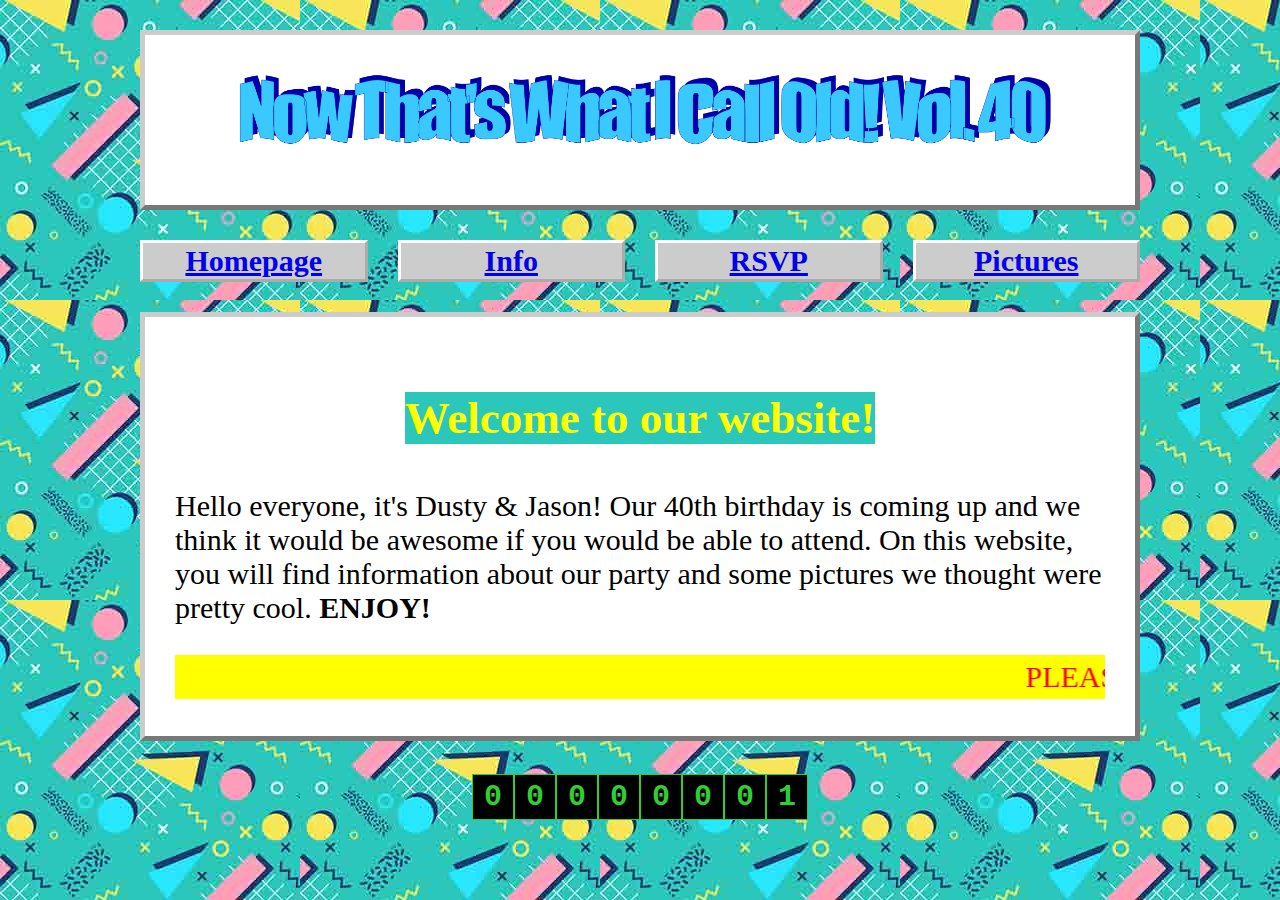
==== index.html @ dfeb29ce "Add files via upload" ====
<!doctype html>
<html lang="en">

<head>
    <meta charset="utf-8">
    <meta name="viewport" content="width=device-width, initial-scale=1">
    <title>Now That's What I Call Old! Vol. 40</title>
    <link href="style.css" rel="stylesheet" type="text/css">
</head>
<body>
    <header>
        <div class="white-block"><img src="wordart.png"></div>
        <nav>
        <button><a href="index.html">Homepage</a></button>
            <button><a href="info.html">Info</a></button>
            <button><a href="rsvp.html">RSVP</a></button>
            <button><a href="pictures.html">Pictures</a></button>
        </nav>
    </header>
    <div class="grid">
        <main>
            <div class="white-block">
                <h2 class="green-yellow-text">Welcome to our website!</h2>
                <p>Hello everyone, it's Dusty & Jason! Our 40th birthday is coming up and we think it would be awesome if you would be able to attend. On this website, you will find information about our party and some pictures we thought were pretty cool. <strong>ENJOY!</strong></p>
                <marquee behavior="scroll" direction="left" scrollamount="10">Please RSVP by June 1, 2025</marquee>
            </div>
        </main>
    </div>
    <footer>
        <div class="dancing-baby">
                <div class="tenor-gif-embed" data-postid="22415743" data-share-method="host" data-aspect-ratio="0.728125" data-width="100%"></div>
            </div>
        <div id="hit-counter">
            <span class="digit">0</span>
            <span class="digit">0</span>
            <span class="digit">0</span>
            <span class="digit">0</span>
            <span class="digit">0</span>
            <span class="digit">0</span>
            <span class="digit">0</span>
            <span class="digit">0</span>
        </div>
    </footer>
</body>
<script src="hit-counter.js" type="text/javascript"></script>
<script type="text/javascript" async src="https://tenor.com/embed.js"></script>
</html>
---- style.css ----
body {
    background-image: url(2579647.jpg);
    padding: 0;
    margin: 0;
    font-size: 30px;
    font-family: "Times New Roman", Times, serif;
}

marquee {
    font-family: "Comic Sans MS", "Comic Sans", cursive;
    background: yellow;
    color: red;
    font-size: 1em;
    padding: 5px;
    text-transform: uppercase
}

header {
    max-width: 1000px;
    margin: 1em auto 0;
}

nav {
    display: grid;
    grid-template-columns: 1fr 1fr 1fr 1fr;
    grid-gap: 1em;
    max-width: 1000px;
    margin: 0 auto 1em;
}

@media screen and (max-width: 1000px) {
    nav {
        grid-template-columns: auto;
    }
}

nav button {
    font-family: "Comic Sans MS", "Comic Sans", cursive;
    font-weight: bold;
    font-size: 1em;
    background-color: #ccc;
    border: 3px outset white;
}

img {
    max-width: 100%;
    height: auto;
}

main {
    max-width: 1000px;
    margin: 0 auto;
}

table, tr, td {
    border: 3px inset #000;
}

table {
    max-width: 900px;
}

td {
    width: 300px;
    padding: 10px;
}

.white-block {
    background-color: #fff;
    border: 5px outset #ccc;
    padding: 1em;
    margin-bottom: 1em;
}

h1 {
    padding: 0;
    margin: 0 auto;
    font-size: 2.4em;
    max-width: fit-content;
}

h2 {
    font-family: "Comic Sans MS", "Comic Sans", cursive;
    max-width: fit-content;
    margin: 1em auto;
}

p {
    padding: 0;
    margin: 0 0 1em;
}

#hit-counter {
    font-family: 'Courier New', Courier, monospace;
    font-weight: bold;
    display: flex;
    justify-content: center;
    align-items: center;
}

.digit {
    background-color: black;
    color: limegreen;
    font-size: 1em;
    padding: 5px;
    border: 1px solid limegreen;
    width: 30px;
    display: flex;
    justify-content: center;
    align-items: center;
}

.rainbow-text {
    font-family: "Comic Sans MS", "Comic Sans", cursive;
    background-image: repeating-linear-gradient(to left, violet, indigo, blue, green, yellow, orange, red);
    background-clip: text;
    color: transparent;
    text-align: center;
}

.green-yellow-text {
    background: #2bc7ba;
    color: yellow;
}

footer {
    padding: 3px;
}

.dancing-baby {
    max-width: 150px;
    margin: 0 auto;
}
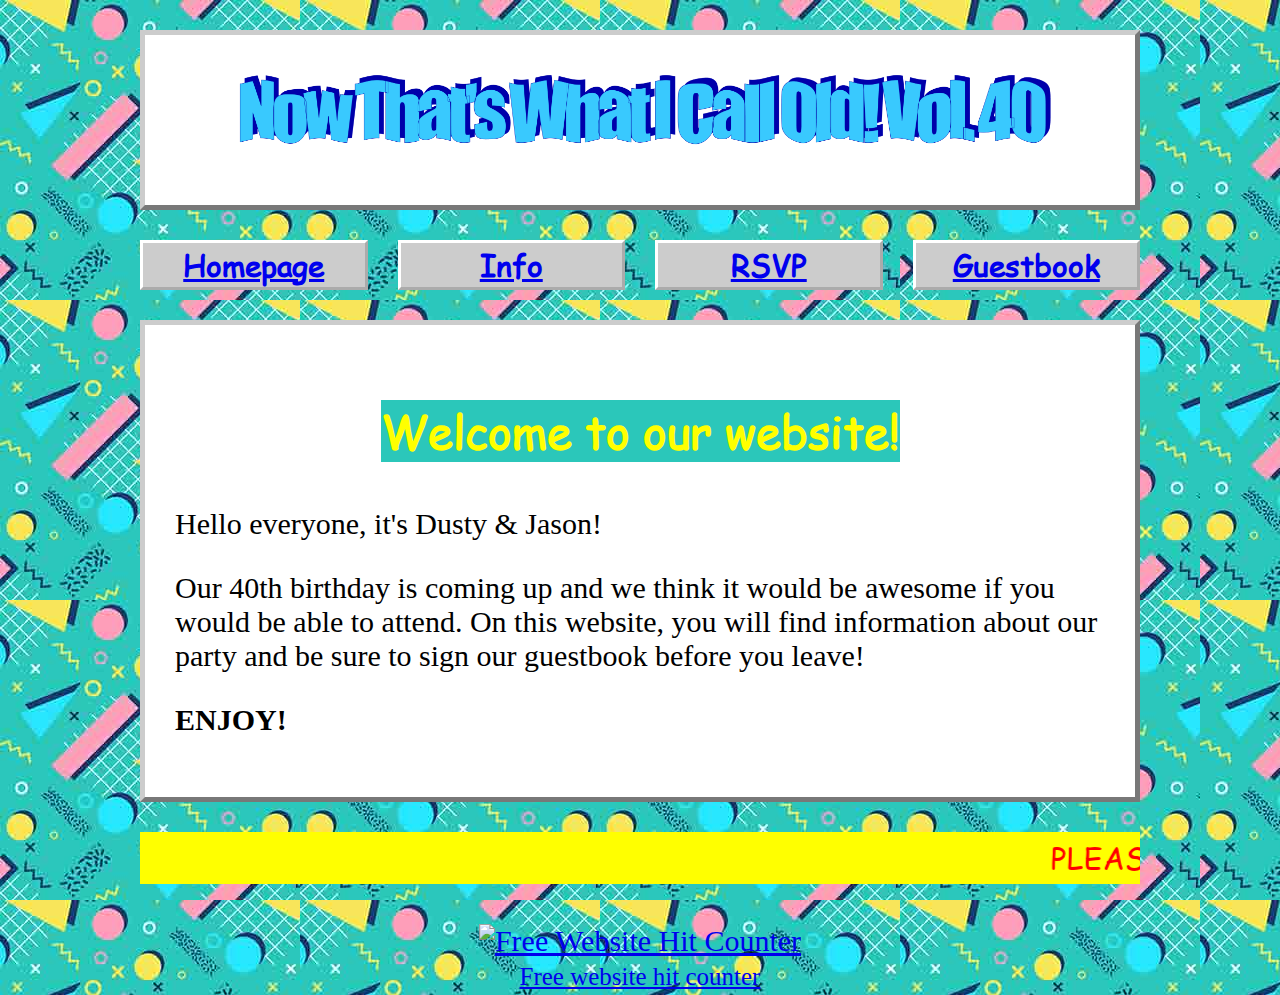
==== commit 2503b065: "Add files via upload" ====
--- a/index.html
+++ b/index.html
@@ -7,41 +7,33 @@
     <title>Now That's What I Call Old! Vol. 40</title>
     <link href="style.css" rel="stylesheet" type="text/css">
 </head>
+
 <body>
     <header>
         <div class="white-block"><img src="wordart.png"></div>
         <nav>
-        <button><a href="index.html">Homepage</a></button>
+            <button><a href="index.html">Homepage</a></button>
             <button><a href="info.html">Info</a></button>
             <button><a href="rsvp.html">RSVP</a></button>
-            <button><a href="pictures.html">Pictures</a></button>
+            <button><a href="guestbook.html">Guestbook</a></button>
         </nav>
     </header>
-    <div class="grid">
         <main>
             <div class="white-block">
                 <h2 class="green-yellow-text">Welcome to our website!</h2>
-                <p>Hello everyone, it's Dusty & Jason! Our 40th birthday is coming up and we think it would be awesome if you would be able to attend. On this website, you will find information about our party and some pictures we thought were pretty cool. <strong>ENJOY!</strong></p>
-                <marquee behavior="scroll" direction="left" scrollamount="10">Please RSVP by June 1, 2025</marquee>
+                <p>Hello everyone, it's Dusty & Jason!</p>
+                <p>Our 40th birthday is coming up and we think it would be awesome if you would be able to attend. On this website, you will find information about our party and be sure to sign our guestbook before you leave!</p>
+                <p><strong>ENJOY!</strong></p>
             </div>
+            <marquee behavior="scroll" direction="left" scrollamount="10">Please RSVP by June 1, 2025</marquee>
         </main>
-    </div>
     <footer>
         <div class="dancing-baby">
-                <div class="tenor-gif-embed" data-postid="22415743" data-share-method="host" data-aspect-ratio="0.728125" data-width="100%"></div>
-            </div>
-        <div id="hit-counter">
-            <span class="digit">0</span>
-            <span class="digit">0</span>
-            <span class="digit">0</span>
-            <span class="digit">0</span>
-            <span class="digit">0</span>
-            <span class="digit">0</span>
-            <span class="digit">0</span>
-            <span class="digit">0</span>
+            <div class="tenor-gif-embed" data-postid="22415743" data-share-method="host" data-aspect-ratio="0.728125" data-width="100%"></div>
         </div>
+        <div align='center'><a href='https://www.free-website-hit-counter.com'><img src='https://www.free-website-hit-counter.com/zc.php?d=6&id=3854&s=1' border='0' alt='Free Website Hit Counter'></a><br /><small><a href='https://www.free-website-hit-counter.com' title="Free Website Hit Counter">Free website hit counter</a></small></div>
     </footer>
 </body>
-<script src="hit-counter.js" type="text/javascript"></script>
 <script type="text/javascript" async src="https://tenor.com/embed.js"></script>
+
 </html>
--- a/style.css
+++ b/style.css
@@ -1,3 +1,8 @@
+@font-face {
+    font-family: 'Comic Sans';
+    src: url('Comic Sans MS.ttf');
+}
+
 body {
     background-image: url(2579647.jpg);
     padding: 0;
@@ -7,7 +12,7 @@
 }
 
 marquee {
-    font-family: "Comic Sans MS", "Comic Sans", cursive;
+    font-family: 'Comic Sans', sans-serif;
     background: yellow;
     color: red;
     font-size: 1em;
@@ -35,7 +40,7 @@
 }
 
 nav button {
-    font-family: "Comic Sans MS", "Comic Sans", cursive;
+    font-family: 'Comic Sans', sans-serif;
     font-weight: bold;
     font-size: 1em;
     background-color: #ccc;
@@ -80,7 +85,7 @@
 }
 
 h2 {
-    font-family: "Comic Sans MS", "Comic Sans", cursive;
+    font-family: 'Comic Sans', sans-serif;
     max-width: fit-content;
     margin: 1em auto;
 }
@@ -90,28 +95,8 @@
     margin: 0 0 1em;
 }
 
-#hit-counter {
-    font-family: 'Courier New', Courier, monospace;
-    font-weight: bold;
-    display: flex;
-    justify-content: center;
-    align-items: center;
-}
-
-.digit {
-    background-color: black;
-    color: limegreen;
-    font-size: 1em;
-    padding: 5px;
-    border: 1px solid limegreen;
-    width: 30px;
-    display: flex;
-    justify-content: center;
-    align-items: center;
-}
-
 .rainbow-text {
-    font-family: "Comic Sans MS", "Comic Sans", cursive;
+    font-family: 'Comic Sans', sans-serif;
     background-image: repeating-linear-gradient(to left, violet, indigo, blue, green, yellow, orange, red);
     background-clip: text;
     color: transparent;
@@ -125,6 +110,7 @@
 
 footer {
     padding: 3px;
+    margin-top: 1em;
 }
 
 .dancing-baby {
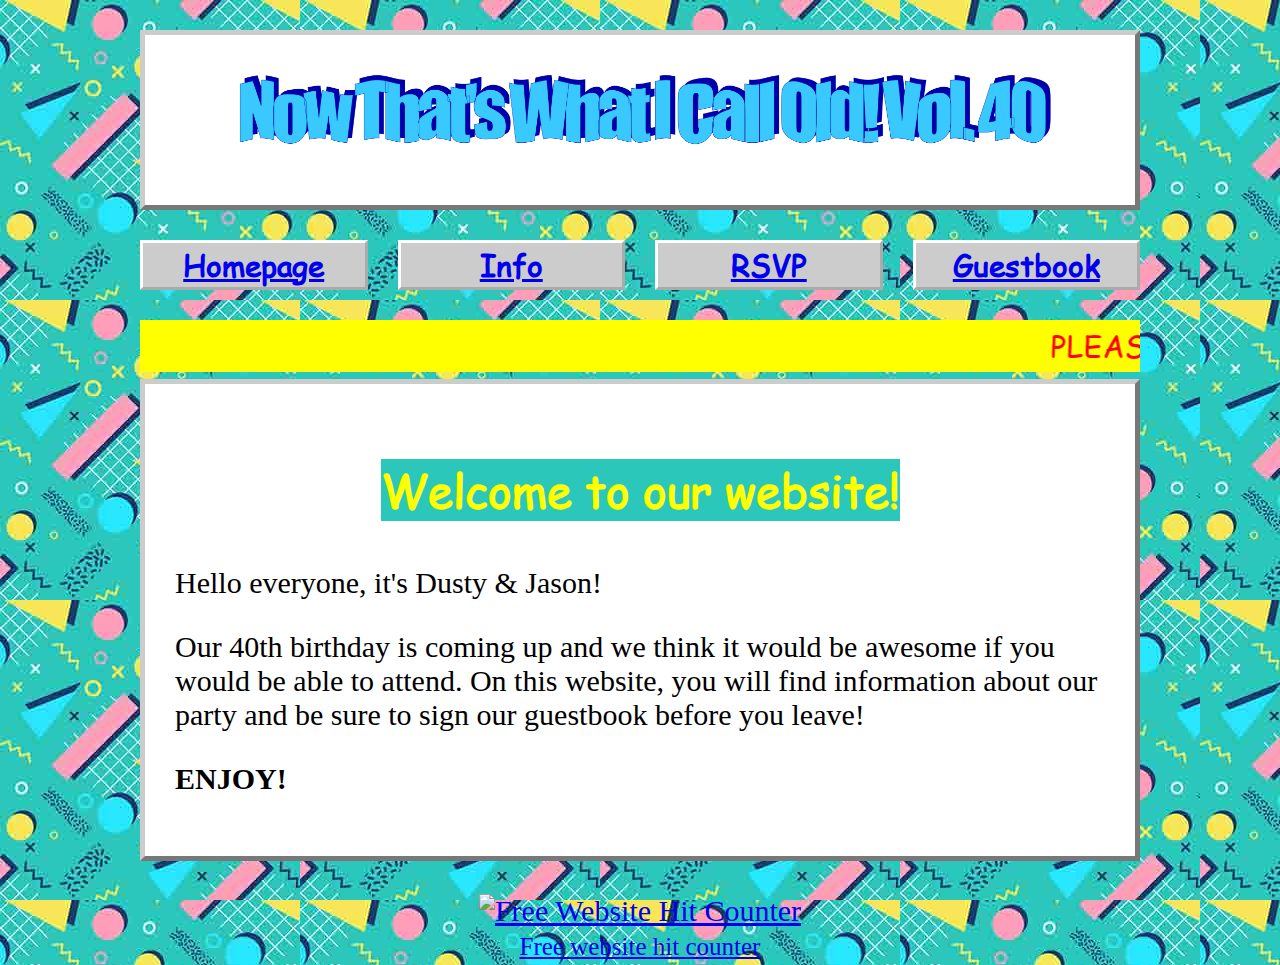
==== commit 78baadde: "Add files via upload" ====
--- a/index.html
+++ b/index.html
@@ -19,13 +19,13 @@
         </nav>
     </header>
         <main>
+            <marquee behavior="scroll" direction="left" scrollamount="10">Please RSVP by June 1, 2025</marquee>
             <div class="white-block">
                 <h2 class="green-yellow-text">Welcome to our website!</h2>
                 <p>Hello everyone, it's Dusty & Jason!</p>
                 <p>Our 40th birthday is coming up and we think it would be awesome if you would be able to attend. On this website, you will find information about our party and be sure to sign our guestbook before you leave!</p>
                 <p><strong>ENJOY!</strong></p>
             </div>
-            <marquee behavior="scroll" direction="left" scrollamount="10">Please RSVP by June 1, 2025</marquee>
         </main>
     <footer>
         <div class="dancing-baby">
--- a/style.css
+++ b/style.css
@@ -36,6 +36,7 @@
 @media screen and (max-width: 1000px) {
     nav {
         grid-template-columns: auto;
+        grid-gap: 5px;
     }
 }
 
@@ -77,6 +78,12 @@
     margin-bottom: 1em;
 }
 
+@media screen and (max-width: 1000px) {
+    .white-block {
+        padding: 0.5em;
+    }
+}
+
 h1 {
     padding: 0;
     margin: 0 auto;
@@ -88,6 +95,12 @@
     font-family: 'Comic Sans', sans-serif;
     max-width: fit-content;
     margin: 1em auto;
+}
+
+@media screen and (max-width: 1000px) {
+    h2 {
+        margin: 0.5em auto;
+    }
 }
 
 p {
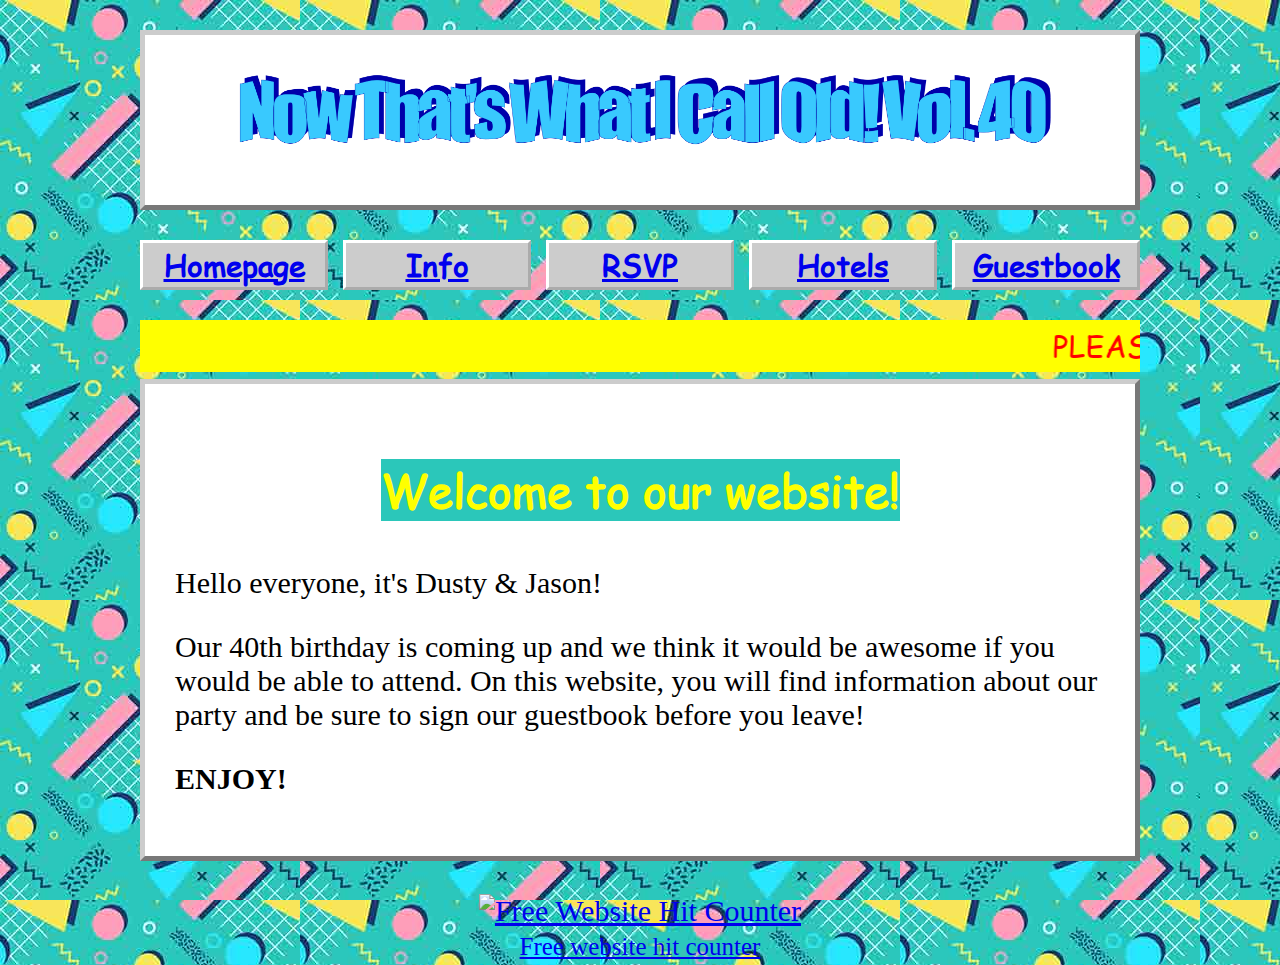
==== commit f19dcb27: "Add files via upload" ====
--- a/index.html
+++ b/index.html
@@ -15,6 +15,7 @@
             <button><a href="index.html">Homepage</a></button>
             <button><a href="info.html">Info</a></button>
             <button><a href="rsvp.html">RSVP</a></button>
+            <button><a href="hotels.html">Hotels</a></button>
             <button><a href="guestbook.html">Guestbook</a></button>
         </nav>
     </header>
--- a/style.css
+++ b/style.css
@@ -27,8 +27,8 @@
 
 nav {
     display: grid;
-    grid-template-columns: 1fr 1fr 1fr 1fr;
-    grid-gap: 1em;
+    grid-template-columns: 1fr 1fr 1fr 1fr 1fr;
+    grid-gap: 0.5em;
     max-width: 1000px;
     margin: 0 auto 1em;
 }
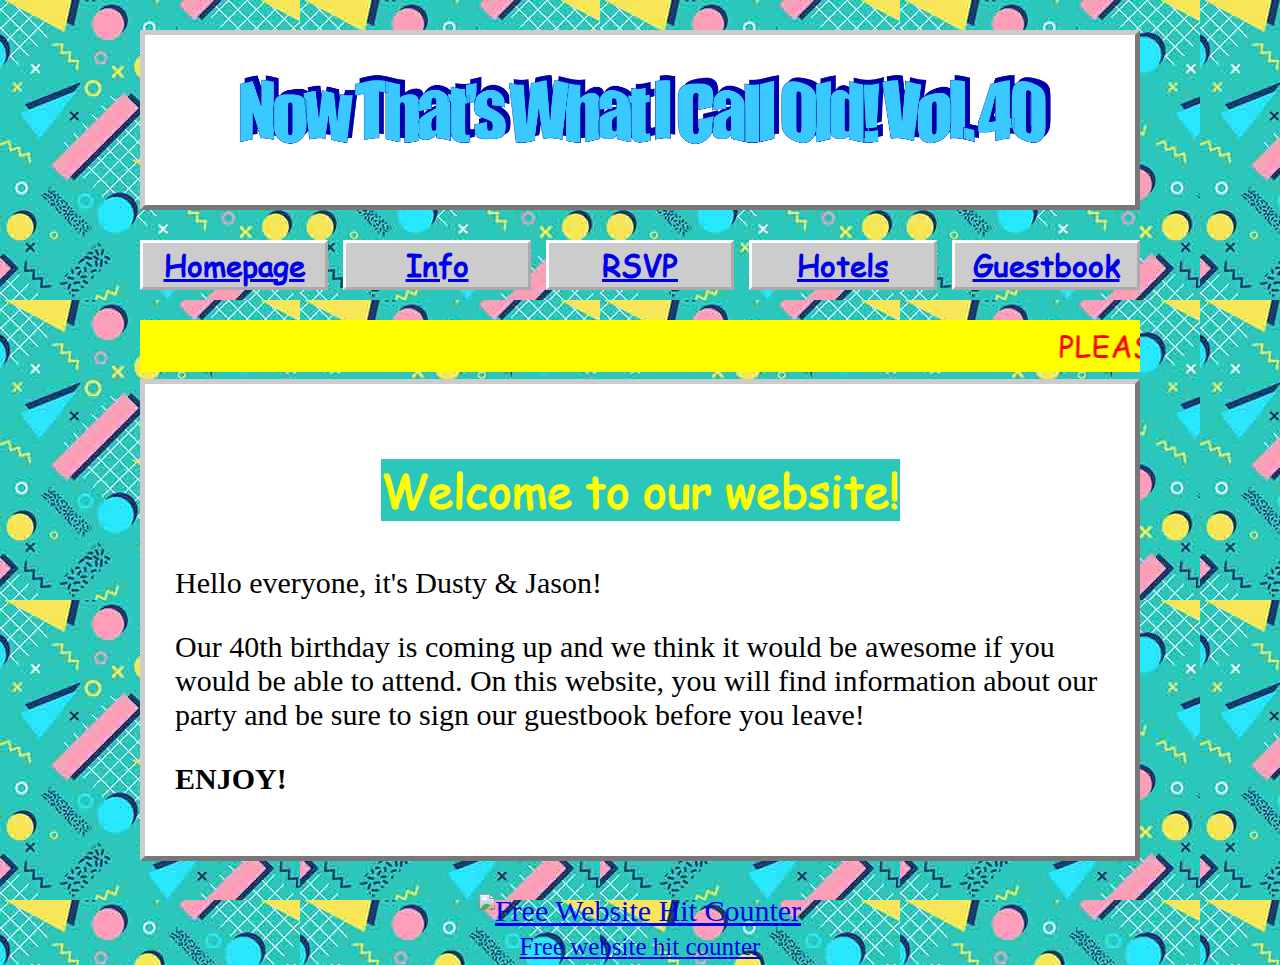
==== commit 43f37620: "Add files via upload" ====
--- a/index.html
+++ b/index.html
@@ -20,7 +20,7 @@
         </nav>
     </header>
         <main>
-            <marquee behavior="scroll" direction="left" scrollamount="10">Please RSVP by June 1, 2025</marquee>
+            <marquee behavior="scroll" direction="left" scrollamount="10">Please RSVP by May 21, 2025</marquee>
             <div class="white-block">
                 <h2 class="green-yellow-text">Welcome to our website!</h2>
                 <p>Hello everyone, it's Dusty & Jason!</p>
@@ -37,4 +37,4 @@
 </body>
 <script type="text/javascript" async src="https://tenor.com/embed.js"></script>
 
-</html>
+</html>